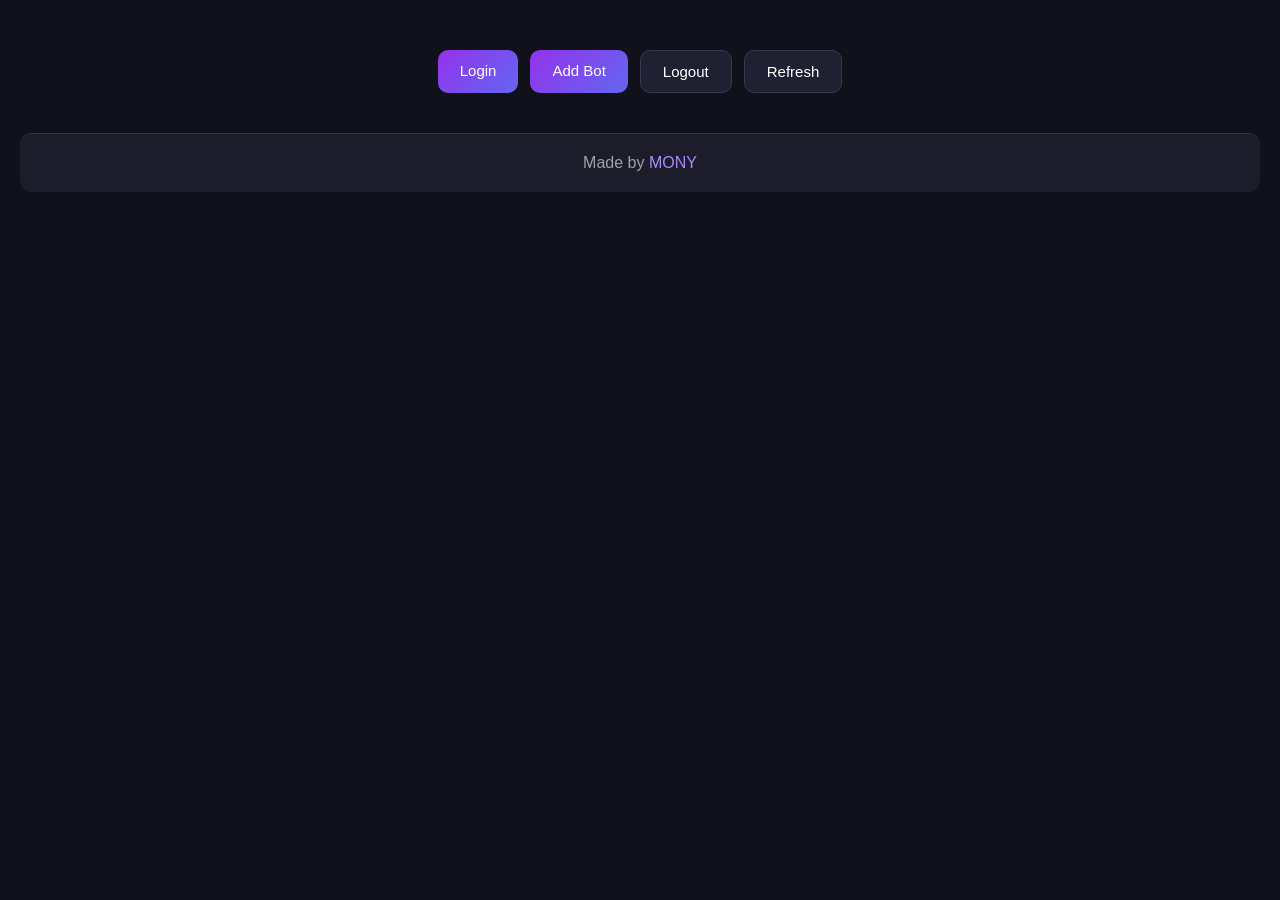
==== website/dashboard/dashboard.html @ a594fe67 "Implement dashboard page with styling and functionality; update landing page with navigation and fea" ====
<head>
    <link rel="stylesheet" href="dashboard.css">
</head>

<body>    
        <div id="guilds"></div>
        <p id="loginState"></p>
        <div id="profile"></div>
        <div id="guildsElement"></div>
    
    
    <div class="actions">
        <a class="btn primary" href="http://127.0.0.1:8000/auth/login">Login</a>
        <a class="btn primary" href="https://discord.com/oauth2/authorize?client_id=1540396012085190836">Add Bot</a>
    
        <button class="btn" onclick="logout()">Logout</button>
        <button class="btn" onclick="refreshProfile()">Refresh</button>
    </div>
    <footer>
        Made by <a href="https://github.com/MONYtry">MONY</a>
    </footer>
    <script src="../dashboard/dashboard.js" defer></script>
</body>
---- website/dashboard/dashboard.css ----
body {
    font-family: Arial, Helvetica, sans-serif;
    background: #11111b;
    color: white;
    margin: 0;
    padding: 20px;
}

.actions {
    display: flex;
    justify-content: center;
    flex-wrap: wrap;
    gap: 12px;
    margin: 30px 0;
}

.btn {
    display: inline-block;
    padding: 12px 22px;
    border: 1px solid #383850;
    border-radius: 10px;
    background: #202033;
    color: white;
    font-size: 15px;
    text-decoration: none;
    cursor: pointer;
    transition: 0.2s ease;
}

.btn:hover {
    background: #343450;
    transform: scale(1.04);
}

.btn.primary {
    border: none;
    background: linear-gradient(135deg, #9333ea, #6366f1);
}

.btn.primary:hover {
    box-shadow: 0 4px 18px #8b5cf655;
    transform: translateY(-2px);
}

.server-card {
    background: #1c1c2b;
    border: 1px solid #343449;
    border-radius: 14px;
    padding: 20px;
    margin: 12px 0;
    text-align: center;
    color: white;
    transition: 0.2s ease;
}

.server-card:hover {
    background: #292943;
    border-color: #818cf8;
    cursor: pointer;
    transform: translateY(-3px);
}

#loginState {
    text-align: center;
    color: #a5b4fc;
}

#profile {
    background-color: #9333ea;
    display: flex;
    flex-direction: column;
    justify-content: center;
    align-items: center;
    gap: 10px;
}

.guildsElement{
    background-color: #bb72ff;
}
footer {
    background: #1c1c2b;
    border-top: 1px solid #343449;
    border-radius: 12px;
    text-align: center;
    padding: 20px;
    margin-top: 40px;
    color: #a1a1aa;
}

footer a {
    color: #a78bfa;
    text-decoration: none;
}

footer a:hover {
    color: white;
    text-decoration: underline;
}
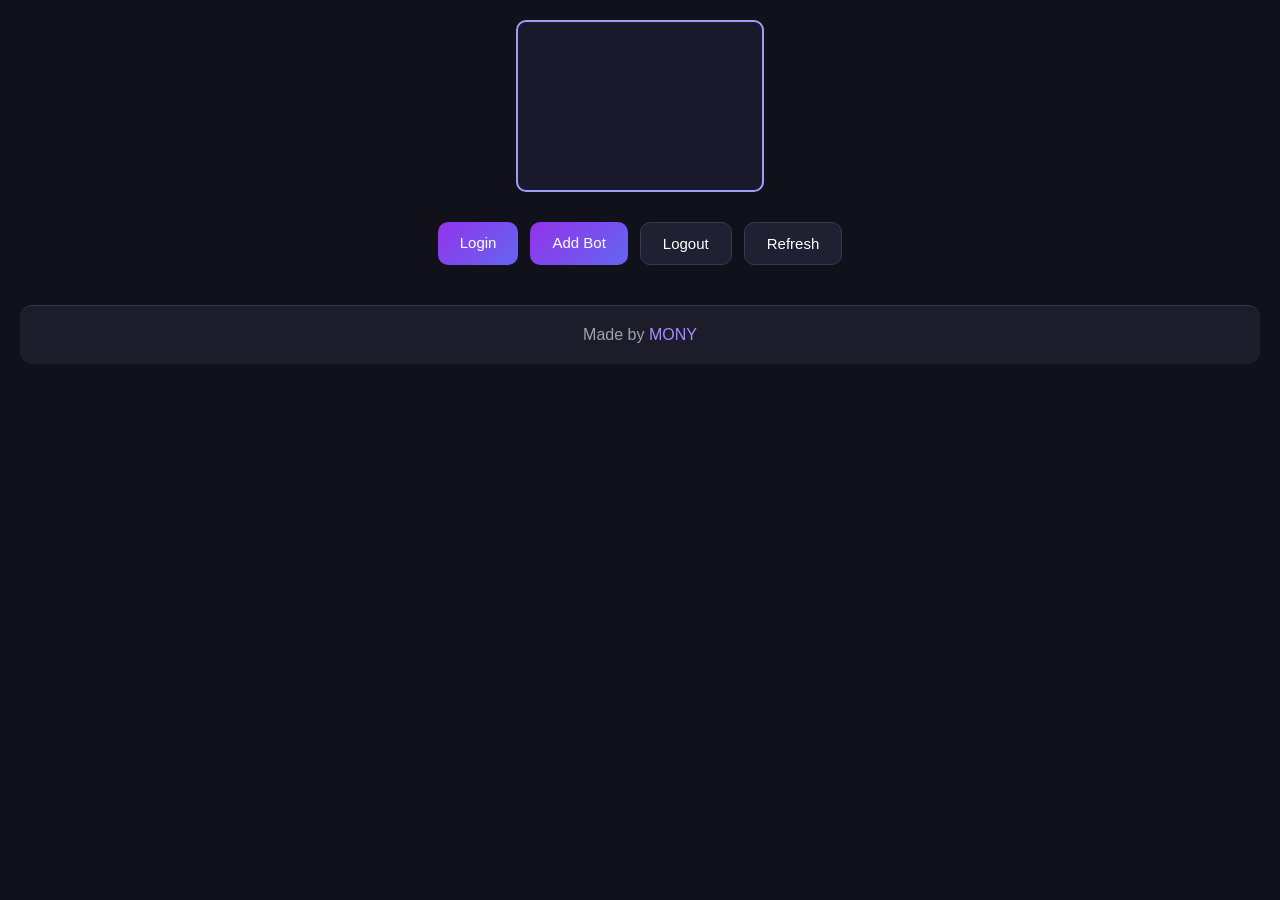
==== commit 1cc2a030: "Enhance dashboard styling and functionality; add data fetching for server and user counts" ====
--- a/website/dashboard/dashboard.html
+++ b/website/dashboard/dashboard.html
@@ -2,22 +2,22 @@
     <link rel="stylesheet" href="dashboard.css">
 </head>
 
-<body>    
-        <div id="guilds"></div>
-        <p id="loginState"></p>
-        <div id="profile"></div>
-        <div id="guildsElement"></div>
+<body>
+    <!-- Die hier gelisteten Elemente werden durch JS befüllt!-->
+    <div id="guilds"></div>
+    <p id="loginState"></p>
+    <div id="profile"></div>
+    <div id="guildsElement"></div>
     
-    
+    <!-- Buttons-->
     <div class="actions">
         <a class="btn primary" href="http://127.0.0.1:8000/auth/login">Login</a>
         <a class="btn primary" href="https://discord.com/oauth2/authorize?client_id=1540396012085190836">Add Bot</a>
-    
+        
         <button class="btn" onclick="logout()">Logout</button>
         <button class="btn" onclick="refreshProfile()">Refresh</button>
     </div>
-    <footer>
-        Made by <a href="https://github.com/MONYtry">MONY</a>
-    </footer>
+
+    <footer>Made by <a href="https://github.com/MONYtry">MONY</a> </footer>
     <script src="../dashboard/dashboard.js" defer></script>
 </body>
--- a/website/dashboard/dashboard.css
+++ b/website/dashboard/dashboard.css
@@ -1,3 +1,7 @@
+* {
+    box-sizing: border-box;
+}
+
 body {
     font-family: Arial, Helvetica, sans-serif;
     background: #11111b;
@@ -5,7 +9,14 @@
     margin: 0;
     padding: 20px;
 }
-
+.avatar-img{
+    margin-top: 20px;
+    background-color: #11111b;
+    border-radius: 15px;
+    border-style: solid;
+    border-color: #6366f1;
+    border-width: 2px;
+}
 .actions {
     display: flex;
     justify-content: center;
@@ -65,13 +76,25 @@
     color: #a5b4fc;
 }
 
-#profile {
-    background-color: #9333ea;
+#profile {    
+    width: 20%;
+    height: 20%;
+
+    /* Eine Zeile die mich nerven gekostet hat haha */
+    /* Durch margin: 0 auto; wird Zentriert */
+    margin: 0 auto;
+
+    background-color: #1a192b;
     display: flex;
     flex-direction: column;
     justify-content: center;
     align-items: center;
-    gap: 10px;
+
+    border-radius: 10px;
+    border-style: solid;
+    border-color: #9d9ef9;
+    border-width: 2px;
+    
 }
 
 .guildsElement{
